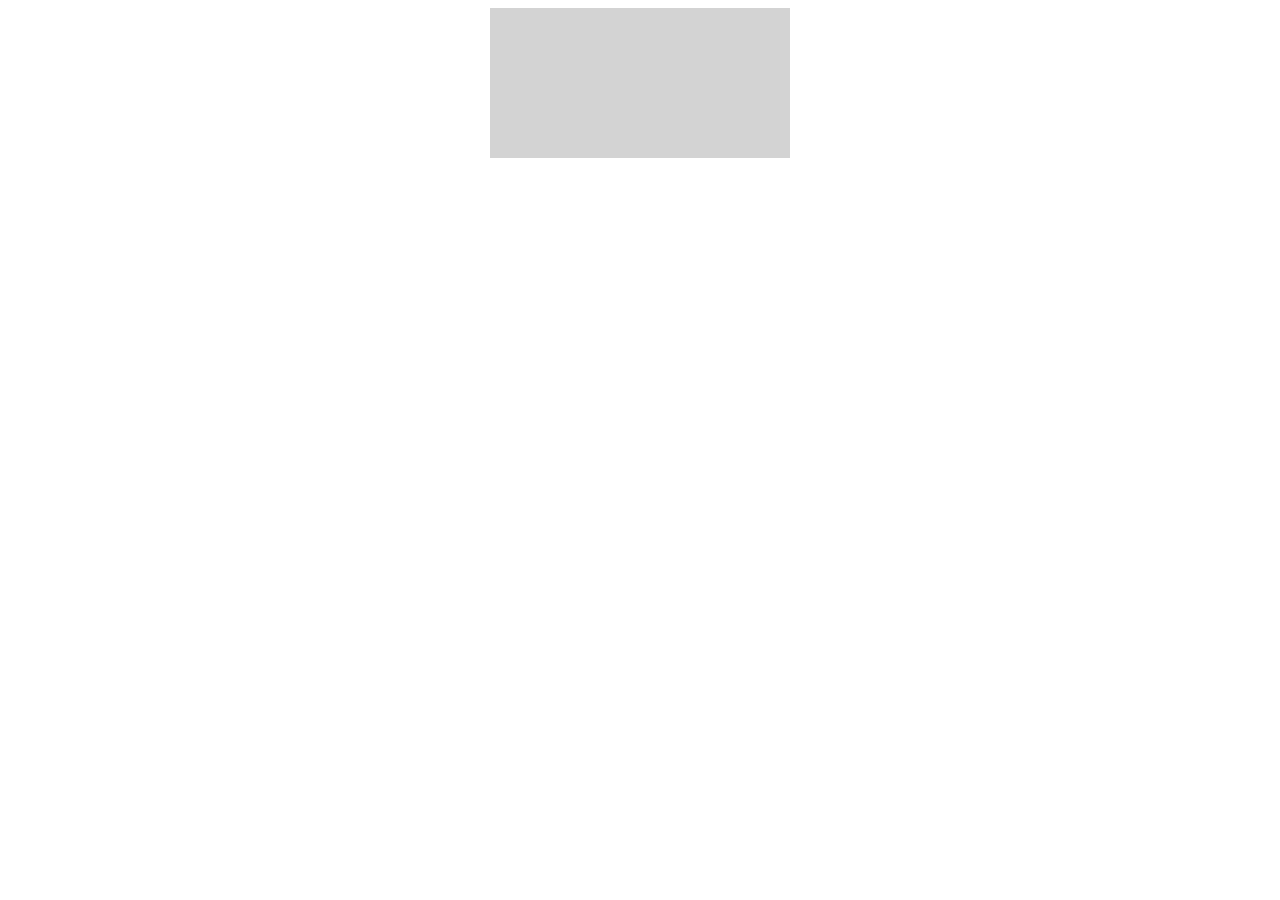
==== clock_js/index.html @ dbd297e4 "Started Project Clock JS" ====
<!DOCTYPE html>
<html lang="en">
<head>
    <meta charset="UTF-8">
    <meta name="viewport" content="width=device-width, initial-scale=1.0">
    <title>Clock JS</title>
    <link rel="stylesheet" href="style.css">

</head>
<body>
    
    <canvas id="clock"></canvas>

    <script src="index.js"></script>
</body>
</html>
---- clock_js/style.css ----
body{
    text-align: center;
}

#clock{
    background-color: lightgray;
}
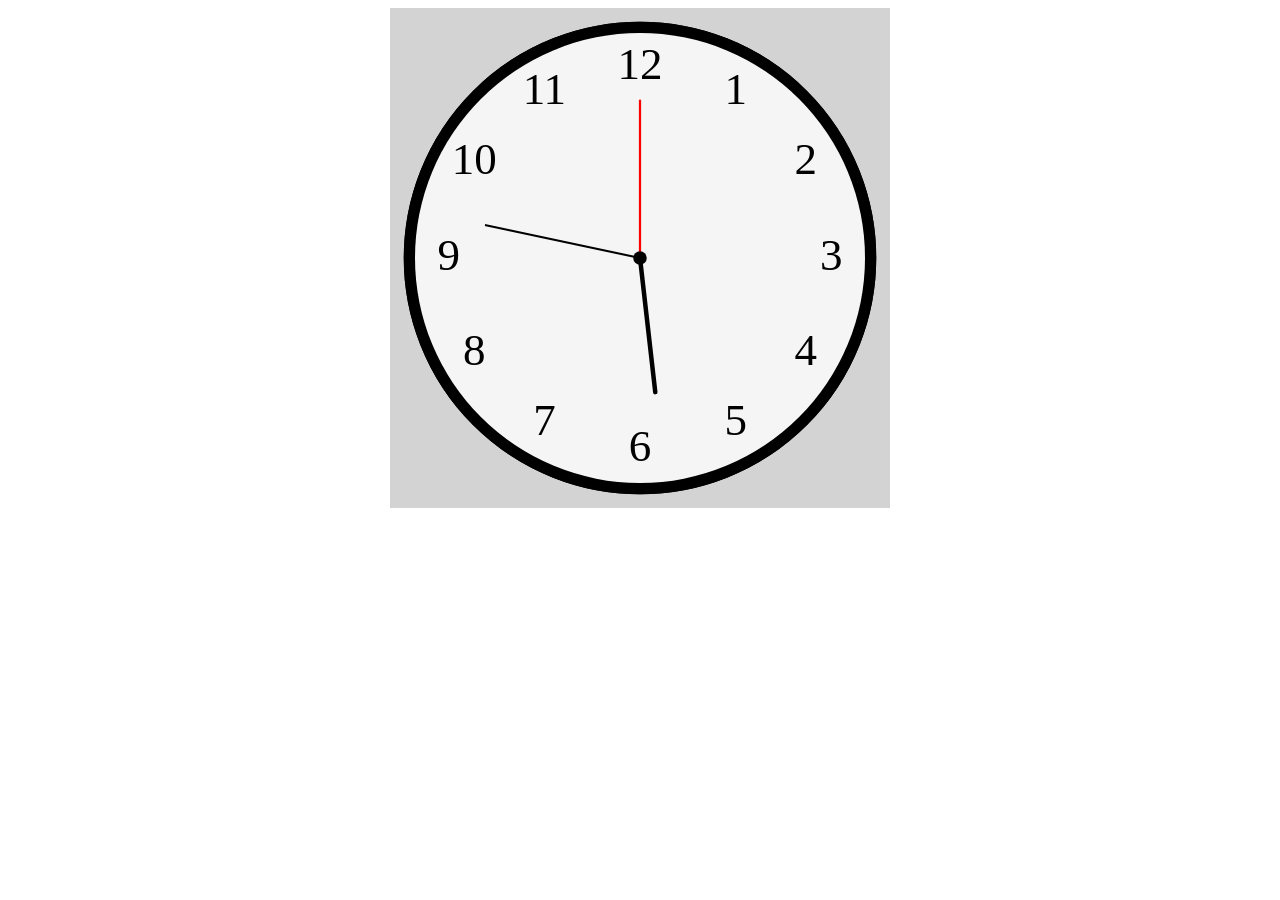
==== commit c7fab223: "Completed Project Clock JS" ====
--- a/clock_js/index.html
+++ b/clock_js/index.html
@@ -4,11 +4,10 @@
     <meta charset="UTF-8">
     <meta name="viewport" content="width=device-width, initial-scale=1.0">
     <title>Clock JS</title>
+  
     <link rel="stylesheet" href="style.css">
-
 </head>
 <body>
-    
     <canvas id="clock"></canvas>
 
     <script src="index.js"></script>
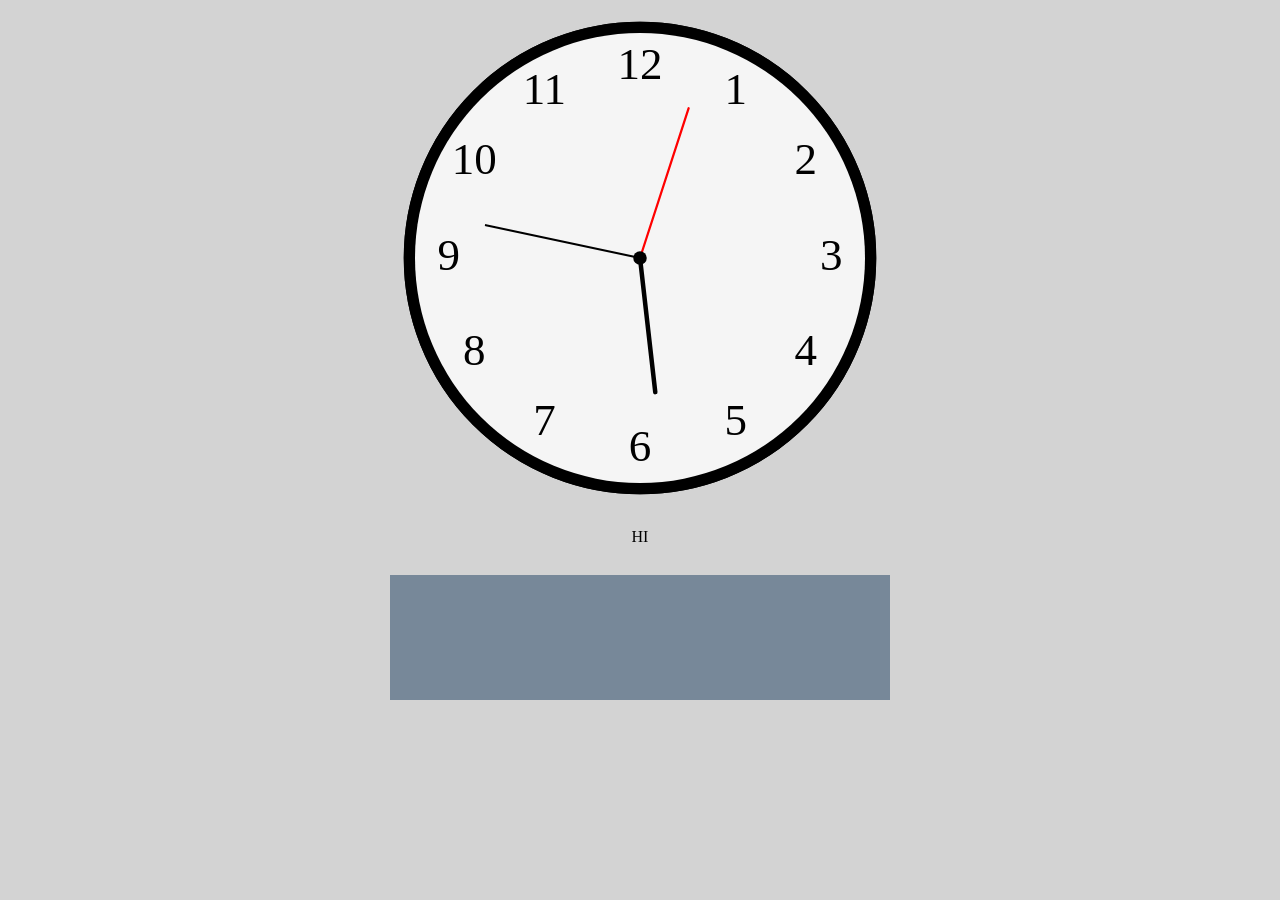
==== commit 8d4dad08: "Digital Clock Format WIP for Clock JS" ====
--- a/clock_js/index.html
+++ b/clock_js/index.html
@@ -8,8 +8,13 @@
     <link rel="stylesheet" href="style.css">
 </head>
 <body>
+
+    <!-- Analog Clock Format -->
     <canvas id="clock"></canvas>
 
+    <!-- Digital Clock Format -->
+    <canvas id="digital-clock"></canvas>
+    
     <script src="index.js"></script>
 </body>
 </html>
--- a/clock_js/style.css
+++ b/clock_js/style.css
@@ -2,6 +2,12 @@
     text-align: center;
 }
 
-#clock{
+body, #clock{
     background-color: lightgray;
-}+}
+
+#digital-clock{
+    display: block;
+    margin: 1.8rem auto;
+    background-color: lightslategrey;
+}
